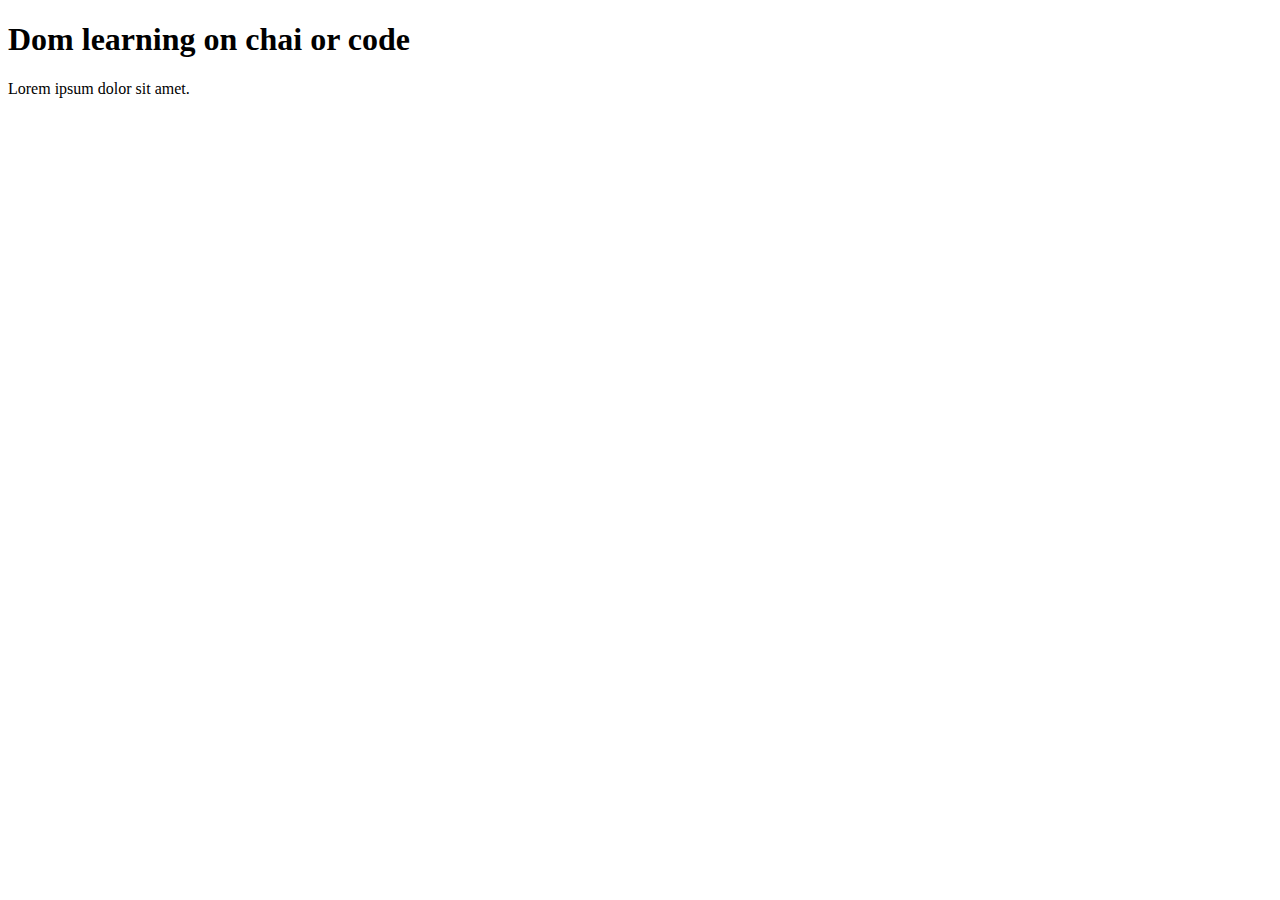
==== 06_Dom/one.html @ fa66cbc6 "dom" ====
<!DOCTYPE html>
<html lang="en">
<head>
    <meta charset="UTF-8">
   
    <title>Dom learning</title>
</head>
<body>

    <div class="bg-black">
        <h1 class="heading">Dom learning on chai or code </h1>
        <p>Lorem ipsum dolor sit amet.</p>
    </div>
    
</body>
</html>
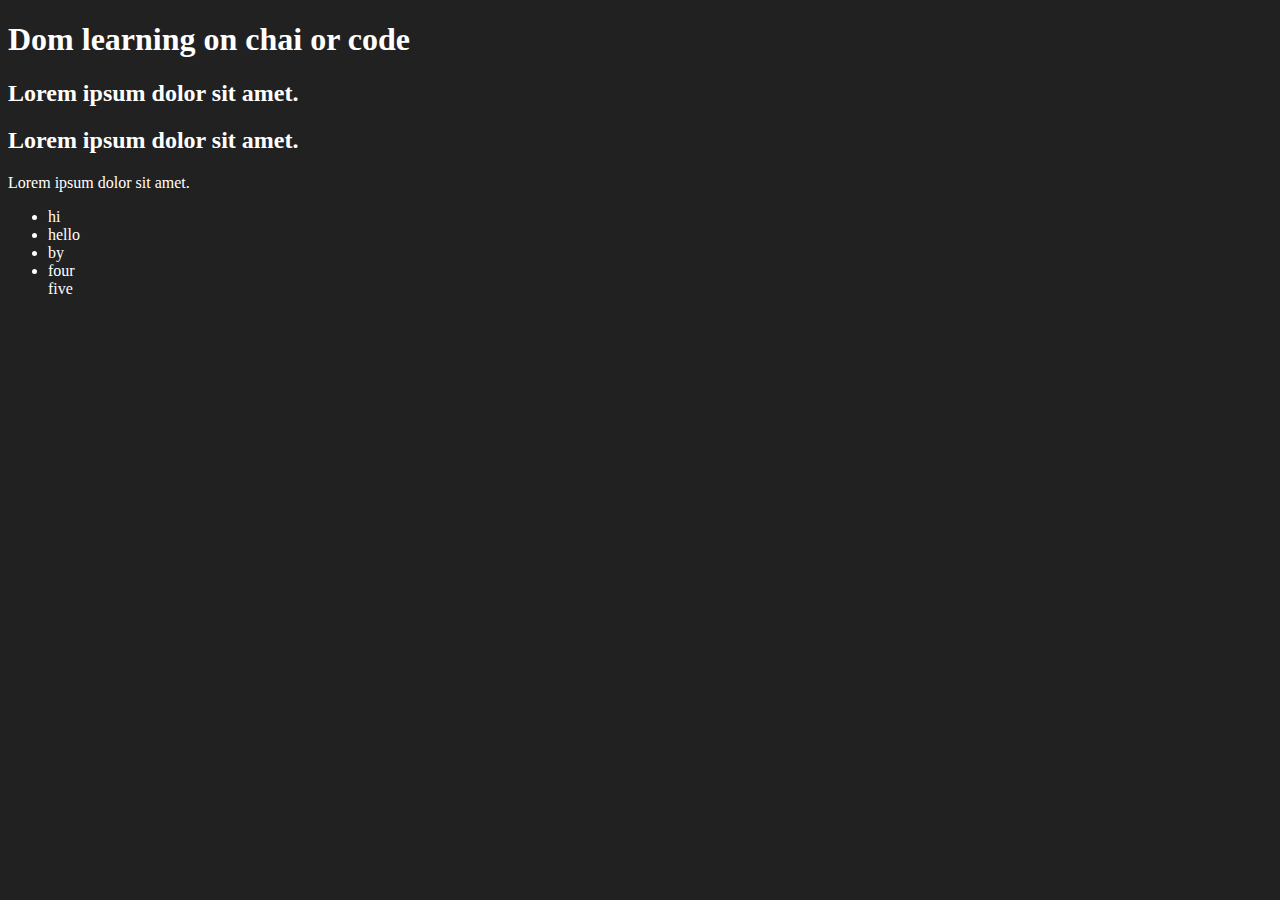
==== commit 77197b50: "dom" ====
--- a/06_Dom/one.html
+++ b/06_Dom/one.html
@@ -4,12 +4,27 @@
     <meta charset="UTF-8">
    
     <title>Dom learning</title>
+    <style>
+        .bg-black{
+            background-color: #212121;
+            color: #fff;
+        }
+    </style>
 </head>
-<body>
+<body class="bg-black">
 
-    <div class="bg-black">
-        <h1 class="heading">Dom learning on chai or code </h1>
+    <div >
+        <h1 id="title" class="heading">Dom learning on chai or code </h1>
+        <h2>Lorem ipsum dolor sit amet.</h2>
+        <h2>Lorem ipsum dolor sit amet.</h2>
         <p>Lorem ipsum dolor sit amet.</p>
+        <ul>
+            <li class="list-item" >hi</li>
+            <li class="list-item">hello</li>
+            <li class="list-item">by</li>
+            <li class="list-item">four</li>
+            <l1 class="list-item">five</l1>
+        </ul>
     </div>
     
 </body>
